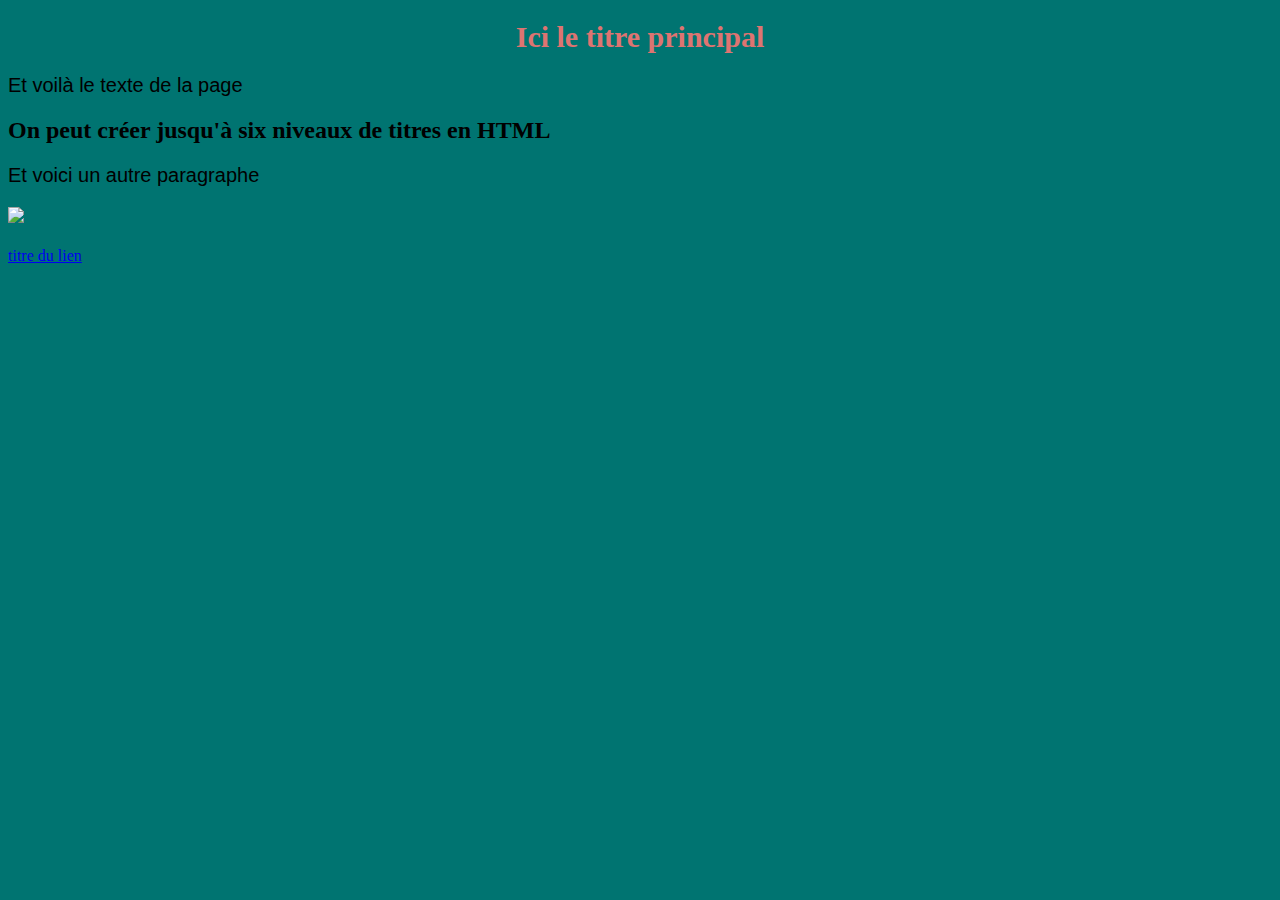
==== index.html @ 6b180989 "Add files via upload" ====
<!DOCTYPE html>
<html>
<head>
<link rel="stylesheet" href="style.css"/>
<title> Le titre qui apparaitra dans le navigateur </title>
<meta charset="UTF-8">
</head>

<body>
<h1> Ici le titre principal </h1>
<p> Et voilà le texte de la page</p>
<h2> On peut créer jusqu'à six niveaux de titres en HTML </h2>
<p> Et voici un autre paragraphe </p>
<img src= "https://upload.wikimedia.org/wikipedia/fr/e/e4/WildCodeSchool_logo_pink_background_400x220.png">
<p></p>
<a href= "http://www.wildcodeschool.com"> titre du lien </a>
</body> 
</html>
---- style.css ----
h1{
    font-size: 30px;
    text-align: center;
    color: #de7471
    }
    
    p{
    font-size: 20px;
    text-align: left;
    font-family: Helvetica, sans-serif;
    }
    
    body {
    background-color: #007471;
    }
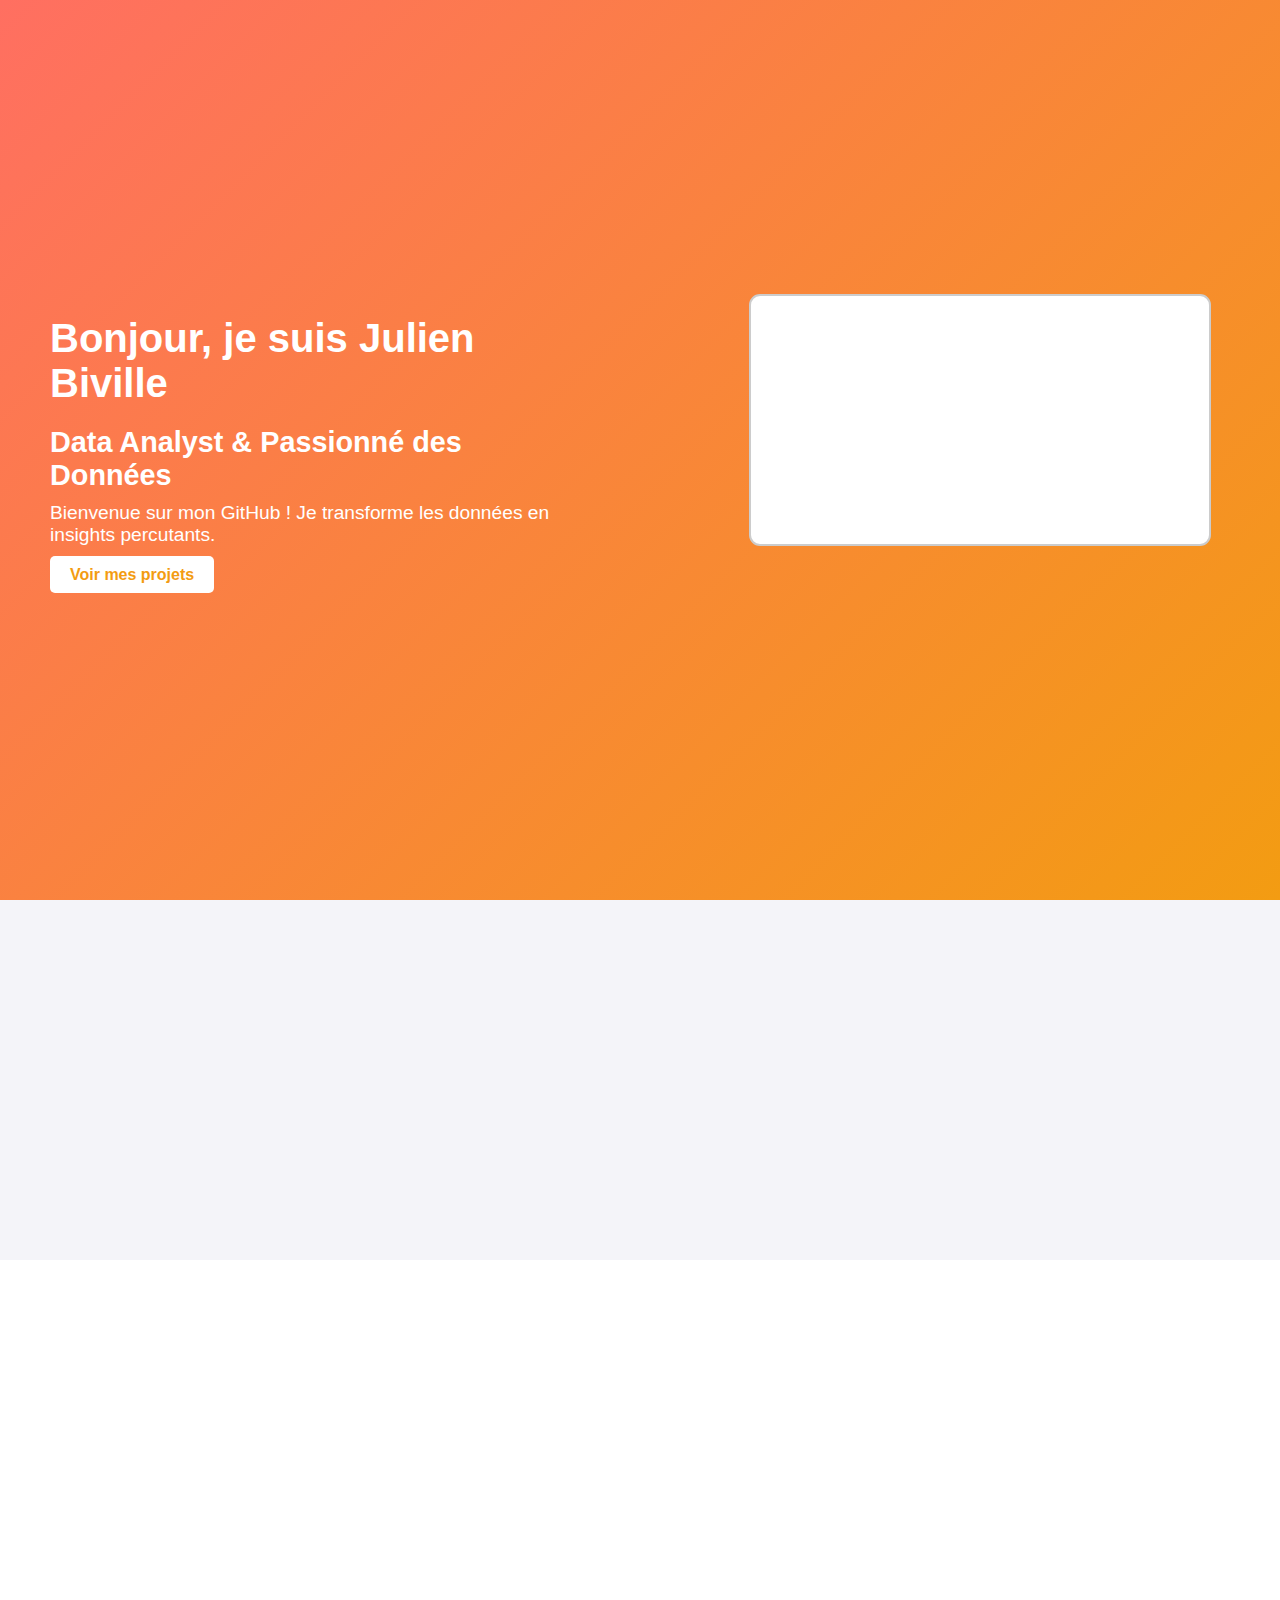
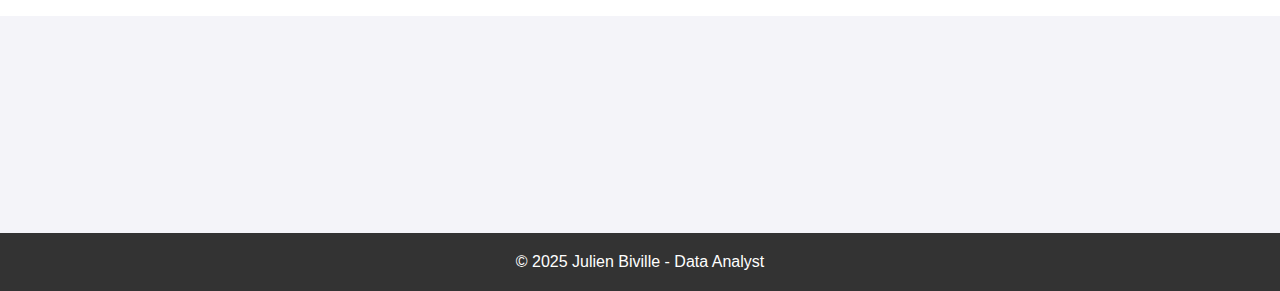
==== commit 1d595227: "commit" ====
--- a/index.html
+++ b/index.html
@@ -1,18 +1,130 @@
 <!DOCTYPE html>
-<html>
+<html lang="fr">
 <head>
-<link rel="stylesheet" href="style.css"/>
-<title> Le titre qui apparaitra dans le navigateur </title>
-<meta charset="UTF-8">
+  <meta charset="UTF-8" />
+  <meta name="viewport" content="width=device-width, initial-scale=1.0" />
+  <title>Data Analyst - Présentation GitHub</title>
+  <link rel="stylesheet" href="style.css" />
 </head>
+<body>
+  <!-- SECTION HERO -->
+  <header class="hero">
+    <div class="hero-text animate-on-scroll">
+      <h1>Bonjour, je suis Julien Biville</h1>
+      <h2>Data Analyst &amp; Passionné des Données</h2>
+      <p>
+        Bienvenue sur mon GitHub ! Je transforme les données en insights percutants.
+      </p>
+      <a href="#projects" class="cta-btn">Voir mes projets</a>
+    </div>
+    <div class="hero-image animate-on-scroll">
+      <!-- Illustration SVG agrandie simulant un écran d'ordinateur portable avec graphique animé -->
+      <svg width="500" height="350" viewBox="0 0 500 350">
+        <!-- Écran de l'ordinateur portable -->
+        <rect x="20" y="20" width="460" height="250" rx="10" ry="10" fill="#fff" stroke="#ccc" stroke-width="2"/>
+        <!-- Graphique linéaire animé -->
+        <polyline class="graph-line"
+                  points="50,270 100,200 150,220 200,160 250,180 300,130 350,150 400,100"
+                  fill="none" stroke="#f39c12" stroke-width="4" stroke-linecap="round" />
+        <!-- Quelques barres de données animées -->
+        <rect class="graph-bar" x="70" y="250" width="15" height="20" fill="#f39c12" />
+        <rect class="graph-bar" x="130" y="240" width="15" height="40" fill="#f39c12" />
+        <rect class="graph-bar" x="190" y="260" width="15" height="20" fill="#f39c12" />
+        <rect class="graph-bar" x="250" y="230" width="15" height="50" fill="#f39c12" />
+        <rect class="graph-bar" x="310" y="245" width="15" height="35" fill="#f39c12" />
+      </svg>
+    </div>
+  </header>
 
-<body>
-<h1> Ici le titre principal </h1>
-<p> Et voilà le texte de la page</p>
-<h2> On peut créer jusqu'à six niveaux de titres en HTML </h2>
-<p> Et voici un autre paragraphe </p>
-<img src= "https://upload.wikimedia.org/wikipedia/fr/e/e4/WildCodeSchool_logo_pink_background_400x220.png">
-<p></p>
-<a href= "http://www.wildcodeschool.com"> titre du lien </a>
-</body> 
-</html>+  <!-- SECTION PROJETS -->
+  <section id="projects" class="projects">
+    <h2 class="animate-on-scroll">Mes Projets GitHub</h2>
+    <div class="project-list">
+      <div class="project-card animate-on-scroll">
+        <h3>Analyse des Ventes</h3>
+        <p>
+          Exploration et visualisation des données de ventes afin de dégager des tendances.
+        </p>
+        <a href="https://github.com/votre-compte/projet-ventes" target="_blank">
+          Voir sur GitHub
+        </a>
+      </div>
+      <div class="project-card animate-on-scroll">
+        <h3>Prévisions Économiques</h3>
+        <p>
+          Modèles prédictifs basés sur l’analyse de données économiques.
+        </p>
+        <a href="https://github.com/votre-compte/projet-economie" target="_blank">
+          Voir sur GitHub
+        </a>
+      </div>
+      <div class="project-card animate-on-scroll">
+        <h3>Dashboards Interactifs</h3>
+        <p>
+          Création de dashboards dynamiques pour visualiser les insights de données.
+        </p>
+        <a href="https://github.com/votre-compte/projet-dataviz" target="_blank">
+          Voir sur GitHub
+        </a>
+      </div>
+    </div>
+  </section>
+
+  <!-- SECTION COMPÉTENCES -->
+  <section id="skills" class="skills">
+    <h2 class="animate-on-scroll">Mes Compétences</h2>
+    <div class="skill-bar animate-on-scroll">
+      <span>Analyse de Données</span>
+      <div class="bar">
+        <div class="progress" style="width: 85%;"></div>
+      </div>
+    </div>
+    <div class="skill-bar animate-on-scroll">
+      <span>Machine Learning</span>
+      <div class="bar">
+        <div class="progress" style="width: 75%;"></div>
+      </div>
+    </div>
+    <div class="skill-bar animate-on-scroll">
+      <span>Data Visualisation</span>
+      <div class="bar">
+        <div class="progress" style="width: 90%;"></div>
+      </div>
+    </div>
+  </section>
+
+  <!-- SECTION CONTACT -->
+  <section id="contact" class="contact">
+    <h2 class="animate-on-scroll">Contactez-moi</h2>
+    <p class="animate-on-scroll">
+      Retrouvons-nous sur LinkedIn ou contactez-moi par email.
+    </p>
+    <div class="contact-links animate-on-scroll">
+      <a href="https://www.linkedin.com/in/julienbiville/" target="_blank">LinkedIn</a>
+      <a href="mailto:jbiville84@gmail.com">Email</a>
+    </div>
+  </section>
+
+  <!-- FOOTER -->
+  <footer>
+    <p>© 2025 Julien Biville - Data Analyst</p>
+  </footer>
+
+  <!-- SCRIPT POUR L'ANIMATION AU DÉFILEMENT -->
+  <script>
+    document.addEventListener('DOMContentLoaded', function () {
+      const observer = new IntersectionObserver((entries, observer) => {
+        entries.forEach(entry => {
+          if (entry.isIntersecting) {
+            entry.target.classList.add('visible');
+            observer.unobserve(entry.target);
+          }
+        });
+      }, { threshold: 0.2 });
+      document.querySelectorAll('.animate-on-scroll').forEach(elem => {
+        observer.observe(elem);
+      });
+    });
+  </script>
+</body>
+</html>
--- a/style.css
+++ b/style.css
@@ -1,15 +1,192 @@
-h1{
-    font-size: 30px;
-    text-align: center;
-    color: #de7471
-    }
-    
-    p{
-    font-size: 20px;
-    text-align: left;
-    font-family: Helvetica, sans-serif;
-    }
-    
-    body {
-    background-color: #007471;
-    }+/* Réinitialisation et styles globaux */
+* {
+  margin: 0;
+  padding: 0;
+  box-sizing: border-box;
+}
+body {
+  font-family: Arial, sans-serif;
+  background: #f4f4f9;
+  color: #333;
+}
+a {
+  text-decoration: none;
+  color: inherit;
+}
+
+/* Animation au défilement */
+.animate-on-scroll {
+  opacity: 0;
+  transform: translateY(20px);
+  transition: opacity 1s ease-out, transform 1s ease-out;
+}
+.animate-on-scroll.visible {
+  opacity: 1;
+  transform: translateY(0);
+}
+
+/* SECTION HERO */
+header.hero {
+  display: flex;
+  flex-wrap: wrap;
+  justify-content: space-between;
+  align-items: center;
+  padding: 50px;
+  background: linear-gradient(135deg, #ff6f61, #f39c12);
+  color: #fff;
+  min-height: 100vh;
+}
+.hero-text {
+  max-width: 45%;
+}
+.hero-text h1 {
+  font-size: 2.5em;
+  margin-bottom: 20px;
+}
+.hero-text h2 {
+  font-size: 1.8em;
+  margin-bottom: 10px;
+}
+.hero-text p {
+  font-size: 1.2em;
+  margin-bottom: 20px;
+}
+.cta-btn {
+  background: #fff;
+  color: #f39c12;
+  padding: 10px 20px;
+  border-radius: 5px;
+  font-weight: bold;
+  transition: background 0.3s;
+}
+.cta-btn:hover {
+  background: #f4f4f9;
+}
+.hero-image {
+  max-width: 50%;
+  /* Pour que le SVG prenne toute la largeur disponible */
+  display: flex;
+  justify-content: center;
+  align-items: center;
+}
+
+/* Animation SVG pour le graphique dans le hero */
+.graph-line {
+  stroke-dasharray: 500;
+  stroke-dashoffset: 500;
+  animation: drawLine 2s forwards;
+}
+@keyframes drawLine {
+  to { stroke-dashoffset: 0; }
+}
+.graph-bar {
+  transform-origin: bottom;
+  transform: scaleY(0);
+  animation: growBar 2s forwards;
+  animation-delay: 0.5s;
+}
+@keyframes growBar {
+  to { transform: scaleY(1); }
+}
+
+/* SECTION PROJETS */
+.projects {
+  padding: 50px;
+  text-align: center;
+}
+.projects h2 {
+  font-size: 2em;
+  margin-bottom: 30px;
+}
+.project-list {
+  display: flex;
+  flex-wrap: wrap;
+  justify-content: center;
+  gap: 20px;
+}
+.project-card {
+  background: #fff;
+  padding: 20px;
+  border-radius: 10px;
+  width: 300px;
+  box-shadow: 0 4px 8px rgba(0, 0, 0, 0.1);
+}
+.project-card h3 {
+  font-size: 1.5em;
+  margin-bottom: 10px;
+}
+.project-card p {
+  font-size: 1em;
+  margin-bottom: 15px;
+}
+.project-card a {
+  color: #f39c12;
+  font-weight: bold;
+}
+
+/* SECTION COMPÉTENCES */
+.skills {
+  padding: 50px;
+  background: #fff;
+  text-align: center;
+}
+.skills h2 {
+  font-size: 2em;
+  margin-bottom: 30px;
+}
+.skill-bar {
+  margin: 20px auto;
+  max-width: 600px;
+  text-align: left;
+}
+.skill-bar span {
+  font-weight: bold;
+  display: block;
+  margin-bottom: 5px;
+}
+.bar {
+  background: #e0e0e0;
+  border-radius: 5px;
+  overflow: hidden;
+  height: 20px;
+}
+.progress {
+  background: #4caf50;
+  height: 100%;
+  width: 0;
+  animation: fillProgress 2s forwards;
+}
+@keyframes fillProgress {
+  from { width: 0; }
+  to { width: 100%; }
+}
+
+/* SECTION CONTACT */
+.contact {
+  padding: 50px;
+  text-align: center;
+}
+.contact h2 {
+  font-size: 2em;
+  margin-bottom: 20px;
+}
+.contact p {
+  font-size: 1.2em;
+  margin-bottom: 20px;
+}
+.contact-links a {
+  margin: 0 10px;
+  color: #f39c12;
+  font-weight: bold;
+}
+.contact-links a:hover {
+  text-decoration: underline;
+}
+
+/* FOOTER */
+footer {
+  padding: 20px;
+  text-align: center;
+  background: #333;
+  color: #fff;
+}
